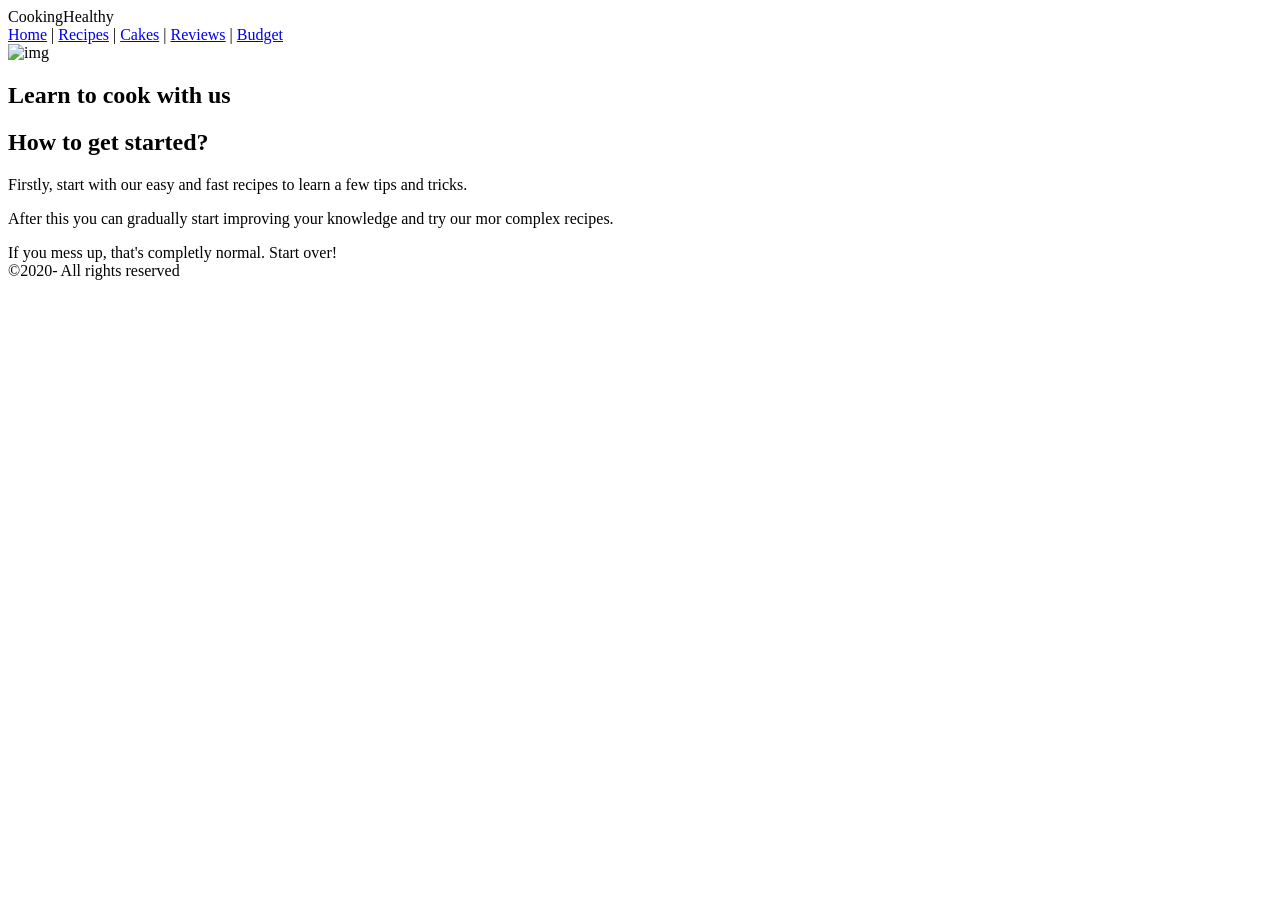
==== CookingWebsite/index.html @ a03db6e9 "CookingWebsite" ====
<!DOCTYPE html>
<html>
    <head>
        <meta charset ="UTF -8"/>
        <title> Untitled Document </title>
    </head>
    <body>
        <header>
        CookingHealthy 
        </header>
        <nav>
        <a href="cooking.html" target="_blank">Home</a> |   
        <a href="recipes.html" target="_blank">Recipes</a> |
        <a href="cakes.html" target="_blank">Cakes</a> |
        <a href="/Reviews/" target="_blank">Reviews</a> |
        <a href="/Budget/" target="_blank">Budget</a> 
        </nav>
        <section>
            <img src="C:\Users\Adrian\Desktop\Web Technologies\set08101\lab3\pictures\cooking.jpg" alt="img" style="width:512px;height:288px;">
            <h1>Learn to cook with us</h1>
            <h2>How to get started?</h2> </hgroup>
            <p>
                Firstly, start with our easy and fast recipes to learn a few tips and tricks.
            </p>
            <p>
                After this you can gradually start improving your knowledge and try our mor complex recipes.
            </p>
            <aside>
                If you mess up, that's completly normal. Start over!
            </aside>
        </section>
<footer> &copy;2020- All rights reserved </footer>
    </body>
</html>
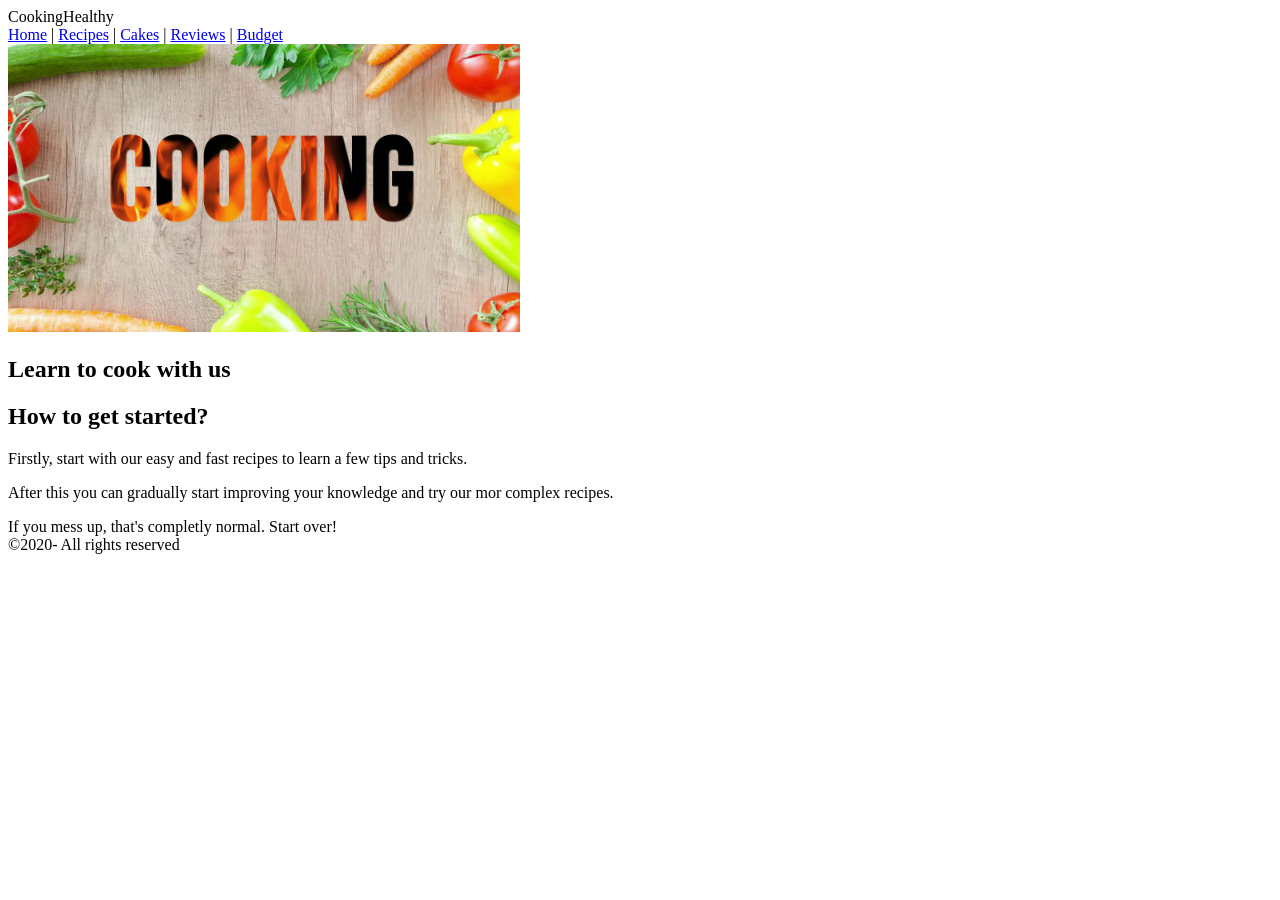
==== commit 2e4f68c7: "Fixing pictures" ====
--- a/CookingWebsite/index.html
+++ b/CookingWebsite/index.html
@@ -16,7 +16,7 @@
         <a href="/Budget/" target="_blank">Budget</a> 
         </nav>
         <section>
-            <img src="C:\Users\Adrian\Desktop\Web Technologies\set08101\lab3\pictures\cooking.jpg" alt="img" style="width:512px;height:288px;">
+            <img src="pictures\cooking.jpg" alt="img" style="width:512px;height:288px;">
             <h1>Learn to cook with us</h1>
             <h2>How to get started?</h2> </hgroup>
             <p>
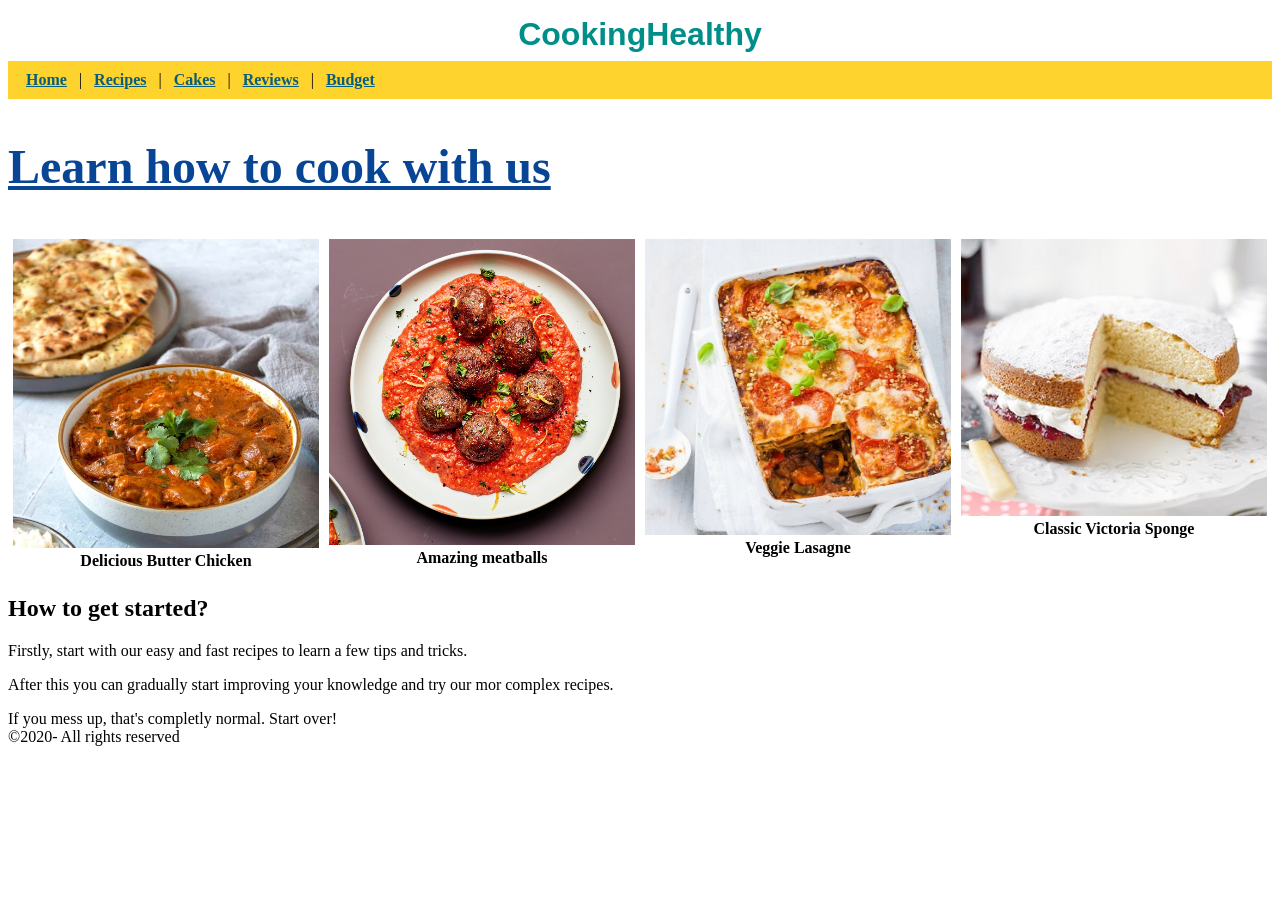
==== commit 6ee4ae86: "Cooking Website - some css" ====
--- a/CookingWebsite/index.html
+++ b/CookingWebsite/index.html
@@ -2,22 +2,40 @@
 <html>
     <head>
         <meta charset ="UTF -8"/>
-        <title> Untitled Document </title>
+        <link rel="stylesheet" href="external.css" type="text/css">
+        <title> Home </title>
     </head>
     <body>
         <header>
         CookingHealthy 
         </header>
         <nav>
-        <a href="cooking.html" target="_blank">Home</a> |   
+        <a href="index.html" target="_blank">Home</a> |   
         <a href="recipes.html" target="_blank">Recipes</a> |
         <a href="cakes.html" target="_blank">Cakes</a> |
         <a href="/Reviews/" target="_blank">Reviews</a> |
         <a href="/Budget/" target="_blank">Budget</a> 
         </nav>
         <section>
-            <img src="pictures\cooking.jpg" alt="img" style="width:512px;height:288px;">
-            <h1>Learn to cook with us</h1>
+            <h1 id="learn">Learn how to cook with us</h1>
+            <div class="row">
+                <div class="column">
+                <img src="pictures\butter-chicken.jpg" alt="chicken" style="width:100%"/>
+                <span class="caption">Delicious Butter Chicken</span>
+                </div>
+                <div class="column">
+                <img src="pictures\meatballs2.jpg" alt="meatballs" style="width:100%"/>
+                <span class="caption">Amazing meatballs</span>
+                </div>
+                <div class="column">
+                <img src="pictures\veggie-lasagne.jpg" alt="lasagne" style="width:100%"/>
+                <span class="caption">Veggie Lasagne</span>
+                </div>
+                <div class="column">
+                <img src="pictures\spongecake.jpg" alt="spongecake" style="width:100%"/>
+                <span class="caption">Classic Victoria Sponge</span>
+                </div>
+            </div>
             <h2>How to get started?</h2> </hgroup>
             <p>
                 Firstly, start with our easy and fast recipes to learn a few tips and tricks.
--- a/CookingWebsite/external.css
+++ b/CookingWebsite/external.css
@@ -0,0 +1,44 @@
+body {
+    background-color:white;
+}
+header {
+    color:#008E89;
+     text-align:center; 
+     font-family:Georgia,sans-serif; 
+     font-size:2em; 
+     font-weight: bold;
+     padding:8px;
+    }
+nav{
+    background-color: #FFD32D;
+    padding: 10px;
+}
+a{
+    color:#085E7D;
+    font-family: Georgia, serif;
+    padding:8px;
+    font-weight: bold;
+}
+#learn{
+  color: #084594;
+  font-size: 3em;
+  text-decoration: underline;
+  
+}
+*{
+    box-sizing:border-box;
+}
+.column{
+    float:left;
+    width:25%;
+    padding: 5px;
+}
+.row{
+    display: flex;
+    text-align: center;
+
+}
+.caption{
+    display:block;
+    font-weight: bold;
+}
